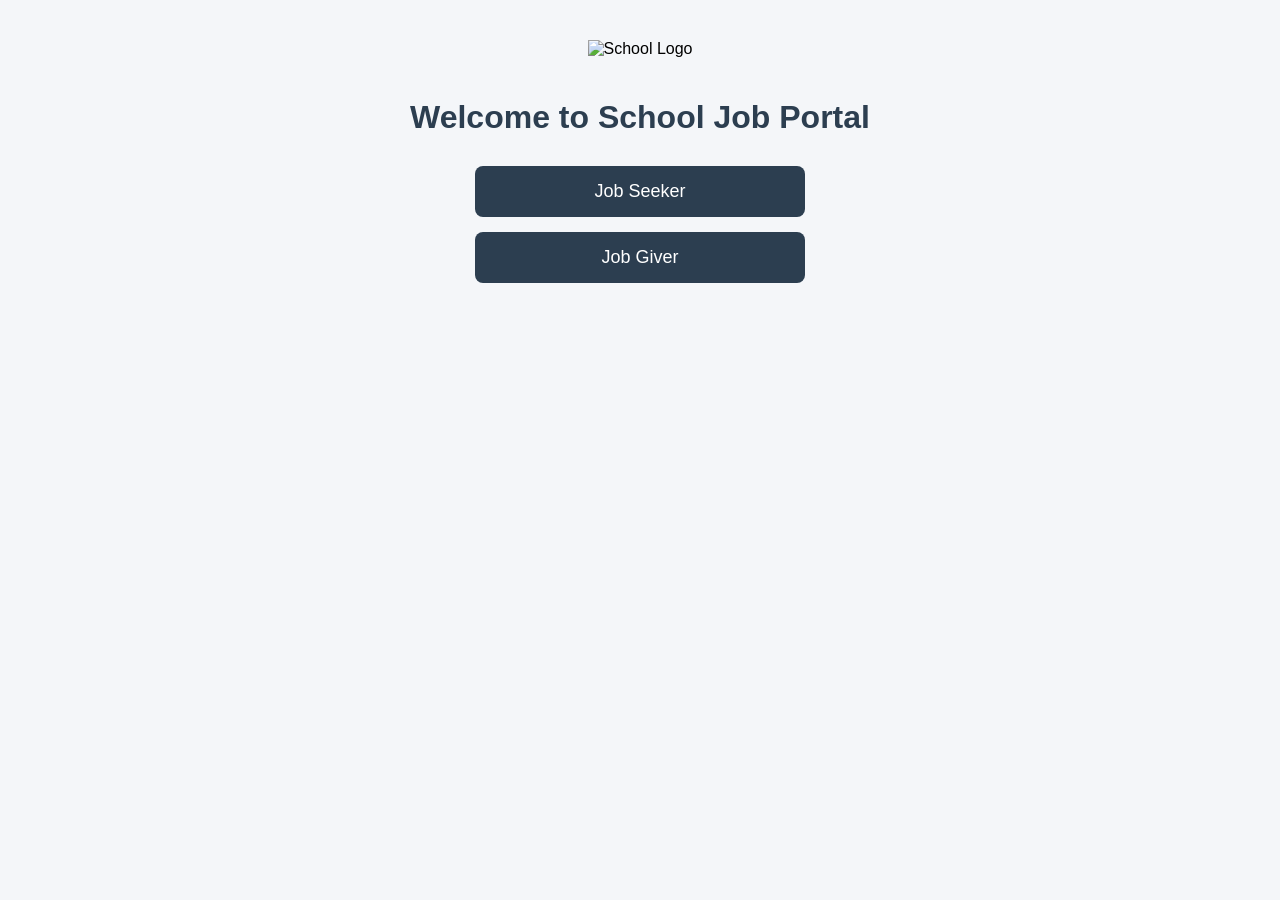
==== index.html @ e5cdd423 "School Job Portal" ====
<!DOCTYPE html>
<html lang="en">
<head>
<meta charset="UTF-8">
<meta name="viewport" content="width=device-width, initial-scale=1.0">
<title>School Job Portal</title>

<link rel="stylesheet" href="style.css">

<!-- PWA SETTINGS -->
<link rel="manifest" href="manifest.json">
<meta name="theme-color" content="#2c3e50">
<meta name="mobile-web-app-capable" content="yes">

</head>
<body>

<div class="container">
    <img src="school-logo.png" alt="School Logo" class="logo">

    <h1>Welcome to School Job Portal</h1>

    <div class="button-group">
        <a href="https://docs.google.com/forms/d/e/1FAIpQLSfg-qbBpfglQb3-7fnsF1_KtXtjqEvel1guDbRPte2nTgjaug/viewform" target="_blank" class="btn">Job Seeker</a>

        <a href="https://docs.google.com/forms/d/e/1FAIpQLSfmsT2m0r7ecU1zAeCTKfNWoBfkRFoH2Xwg25W_n00d5nLbFw/viewform" target="_blank" class="btn">Job Giver</a>
    </div>
</div>

<!-- SERVICE WORKER -->
<script>
if ("serviceWorker" in navigator) {
  navigator.serviceWorker.register("service-worker.js")
    .then(function() {
      console.log("Service Worker Registered");
    });
}
</script>

</body>
</html>
---- style.css ----
body {
    margin: 0;
    font-family: Arial, sans-serif;
    background: #f4f6f9;
    text-align: center;
}

.container {
    padding: 40px 20px;
}

.logo {
    width: 320px;
    margin-bottom: 20px;
}

h1 {
    color: #2c3e50;
}

.button-group {
    margin-top: 30px;
}

.btn {
    display: block;
    width: 80%;
    max-width: 300px;
    margin: 15px auto;
    padding: 15px;
    text-decoration: none;
    color: white;
    border-radius: 8px;
    font-size: 18px;
}

.seeker {
    background: #3498db;
}

.giver {
    background: #2ecc71;
}

.form-container {
    padding: 30px;
}

form {
    display: flex;
    flex-direction: column;
}

input, textarea {
    margin: 10px 0;
    padding: 12px;
    border-radius: 6px;
    border: 1px solid #ccc;
}

a {
    padding: 12px;
    background: #2c3e50;
    color: white;
    border: none;
    border-radius: 6px;
    cursor: pointer;
}

.back {
    display: block;
    margin-top: 20px;
    text-decoration: none;
    color: #555;
}
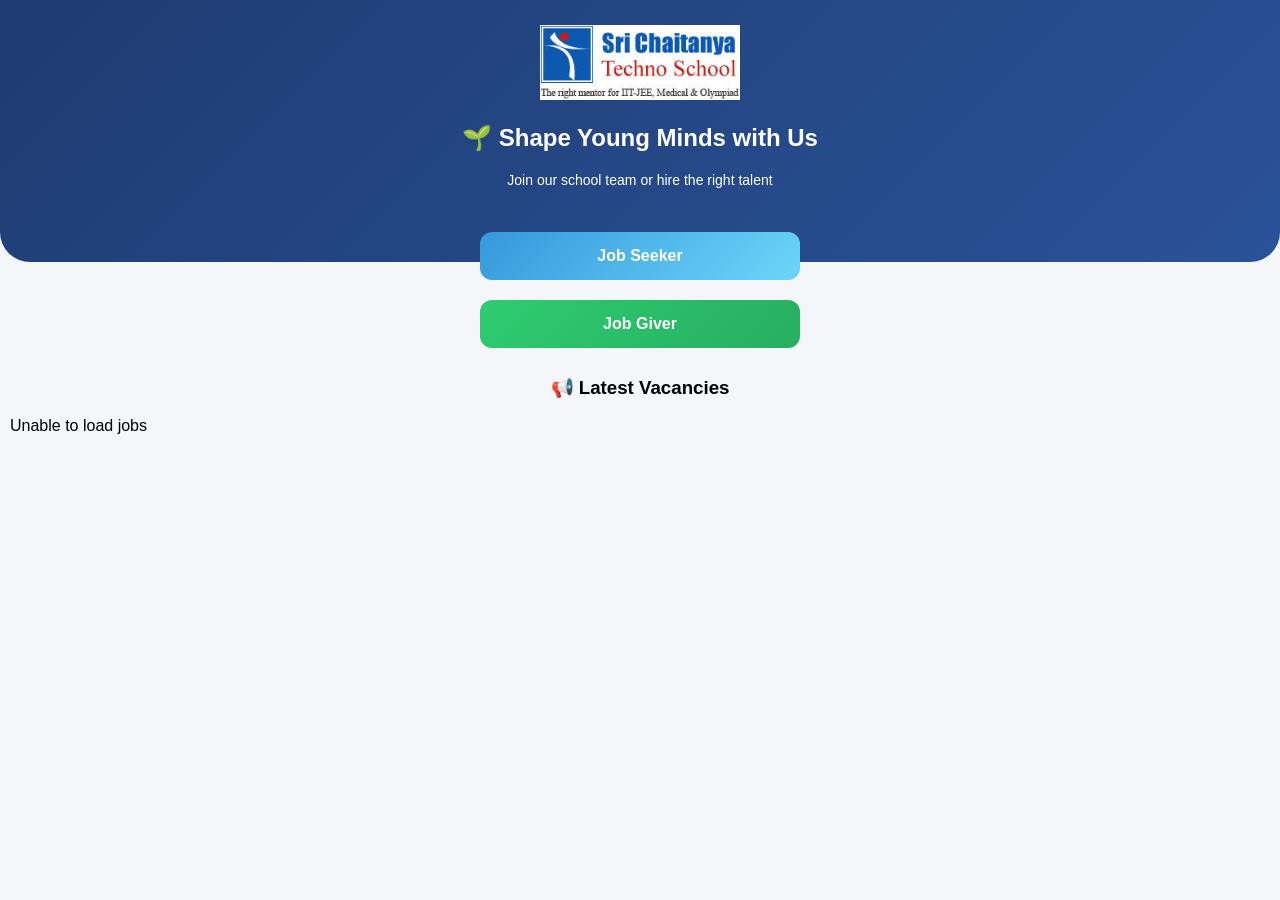
==== commit e86523d5: "New Version" ====
--- a/index.html
+++ b/index.html
@@ -3,37 +3,48 @@
 <head>
 <meta charset="UTF-8">
 <meta name="viewport" content="width=device-width, initial-scale=1.0">
+
 <title>School Job Portal</title>
 
-<link rel="stylesheet" href="style.css">
+<link rel="stylesheet" href="./CSS/style.css">
 
-<!-- PWA SETTINGS -->
-<link rel="manifest" href="manifest.json">
-<meta name="theme-color" content="#2c3e50">
-<meta name="mobile-web-app-capable" content="yes">
+<link rel="manifest" href="./manifest.json">
+<meta name="theme-color" content="#1e3c72">
 
 </head>
+
 <body>
 
-<div class="container">
-    <img src="school-logo.png" alt="School Logo" class="logo">
-
-    <h1>Welcome to School Job Portal</h1>
-
-    <div class="button-group">
-        <a href="https://docs.google.com/forms/d/e/1FAIpQLSfg-qbBpfglQb3-7fnsF1_KtXtjqEvel1guDbRPte2nTgjaug/viewform" target="_blank" class="btn">Job Seeker</a>
-
-        <a href="https://docs.google.com/forms/d/e/1FAIpQLSfmsT2m0r7ecU1zAeCTKfNWoBfkRFoH2Xwg25W_n00d5nLbFw/viewform" target="_blank" class="btn">Job Giver</a>
-    </div>
+<!-- HEADER -->
+<div class="header">
+    <img src="./assets/Logo.jpg" class="logo">
+    <h2>🌱 Shape Young Minds with Us</h2>
+    <p class="des">Join our school team or hire the right talent</p>
 </div>
 
-<!-- SERVICE WORKER -->
+<!-- BUTTONS -->
+<div class="action-buttons">
+    <button class="btn seeker" onclick="goToSeeker()"> Job Seeker</button>
+    <button class="btn giver" onclick="showPassword()"> Job Giver</button>
+</div>
+
+<!-- PASSWORD -->
+<div id="passwordBox" class="password-box">
+    <input type="password" id="password" placeholder="Enter Password">
+    <button onclick="checkPassword()" class="sub-button">Submit</button>
+</div>
+
+<!-- JOBS -->
+<h3>📢 Latest Vacancies</h3>
+<div class="jobs-wrapper">
+    <div id="jobs" class="jobs-container scroll"></div>
+</div>
+
+<script src="./JS/script.js"></script>
+
 <script>
 if ("serviceWorker" in navigator) {
-  navigator.serviceWorker.register("service-worker.js")
-    .then(function() {
-      console.log("Service Worker Registered");
-    });
+  navigator.serviceWorker.register("./JS/service-worker.js");
 }
 </script>
 
--- a/CSS/style.css
+++ b/CSS/style.css
@@ -0,0 +1,149 @@
+body {
+    margin: 0;
+    font-family: 'Segoe UI', sans-serif;
+    background: #f4f6f9;
+}
+
+/* HEADER */
+.header {
+    background: linear-gradient(135deg, #1e3c72, #2a5298);
+    color: white;
+    padding: 25px 20px 60px;
+    border-bottom-left-radius: 30px;
+    border-bottom-right-radius: 30px;
+    text-align: center;
+}
+
+.logo {
+    width: 200px;
+
+}
+.des{
+    font-family:'Lucida Sans', 'Lucida Sans Regular', 'Lucida Grande', 'Lucida Sans Unicode', Geneva, Verdana, sans-serif;
+    font-size: 14px;
+}
+
+/* BUTTONS */
+.action-buttons {
+    margin-top: -40px;
+    display: flex;
+    flex-direction: column;
+    align-items: center;
+}
+
+.btn {
+    width: 85%;
+    max-width: 320px;
+    padding: 15px;
+    margin: 10px;
+    border-radius: 12px;
+    border: none;
+    color: white;
+    font-size: 16px;
+    font-weight: bold;
+}
+
+.seeker {
+    background: linear-gradient(135deg, #3498db, #6dd5fa);
+}
+
+.giver {
+    background: linear-gradient(135deg, #2ecc71, #27ae60);
+}
+
+/* PASSWORD */
+.password-box {
+    display: none;
+    text-align: center;
+}
+
+.password-box input {
+    padding: 10px;
+    border-radius: 10px;
+}
+
+.sub-button{
+    padding: 10px;
+    margin: 10px;
+    border-radius: 12px;
+    border: none;
+    color: #fff;
+    background-color:#2ecc71 ;
+    font-size: 14px;
+    font-weight: bold;
+}
+
+/* JOBS */
+h3 {
+    text-align: center;
+}
+
+.job-card {
+    width: 90%;
+    max-width: 350px;
+    background: white;
+    padding: 18px;
+    margin: 12px auto;
+    border-radius: 16px;
+    box-shadow: 0 8px 25px rgba(0,0,0,0.1);
+}
+
+.new-badge {
+    float: right;
+    background: #ff3b3b;
+    color: white;
+    padding: 4px 10px;
+    font-weight: bold;
+    border-radius: 20px;
+    font-size: 12px;
+    animation: pulse 1.5s infinite;
+}
+
+/* Animation */
+@keyframes pulse {
+    0% {
+        transform: scale(1);
+        box-shadow: 0 0 0 0 rgba(255, 59, 59, 0.7);
+    }
+    70% {
+        transform: scale(1.1);
+        box-shadow: 0 0 10px 8px rgba(255, 59, 59, 0);
+    }
+    100% {
+        transform: scale(1);
+    }
+}
+.apply-btn {
+    display: block;
+    text-align: center;
+    margin-top: 10px;
+    padding: 10px;
+    background: #3498db;
+    color: white;
+    border-radius: 6px;
+    text-decoration: none;
+}
+
+/* Wrapper (fixed height) */
+.jobs-wrapper {
+    height: 250px;
+    overflow: hidden;
+    margin: 10px;
+}
+
+/* Scrolling container */
+.scroll {
+    display: flex;
+    flex-direction: column;
+    animation: scrollUp 15s linear infinite;
+}
+
+/* Animation */
+@keyframes scrollUp {
+    0% {
+        transform: translateY(0);
+    }
+    100% {
+        transform: translateY(-50%);
+    }
+}
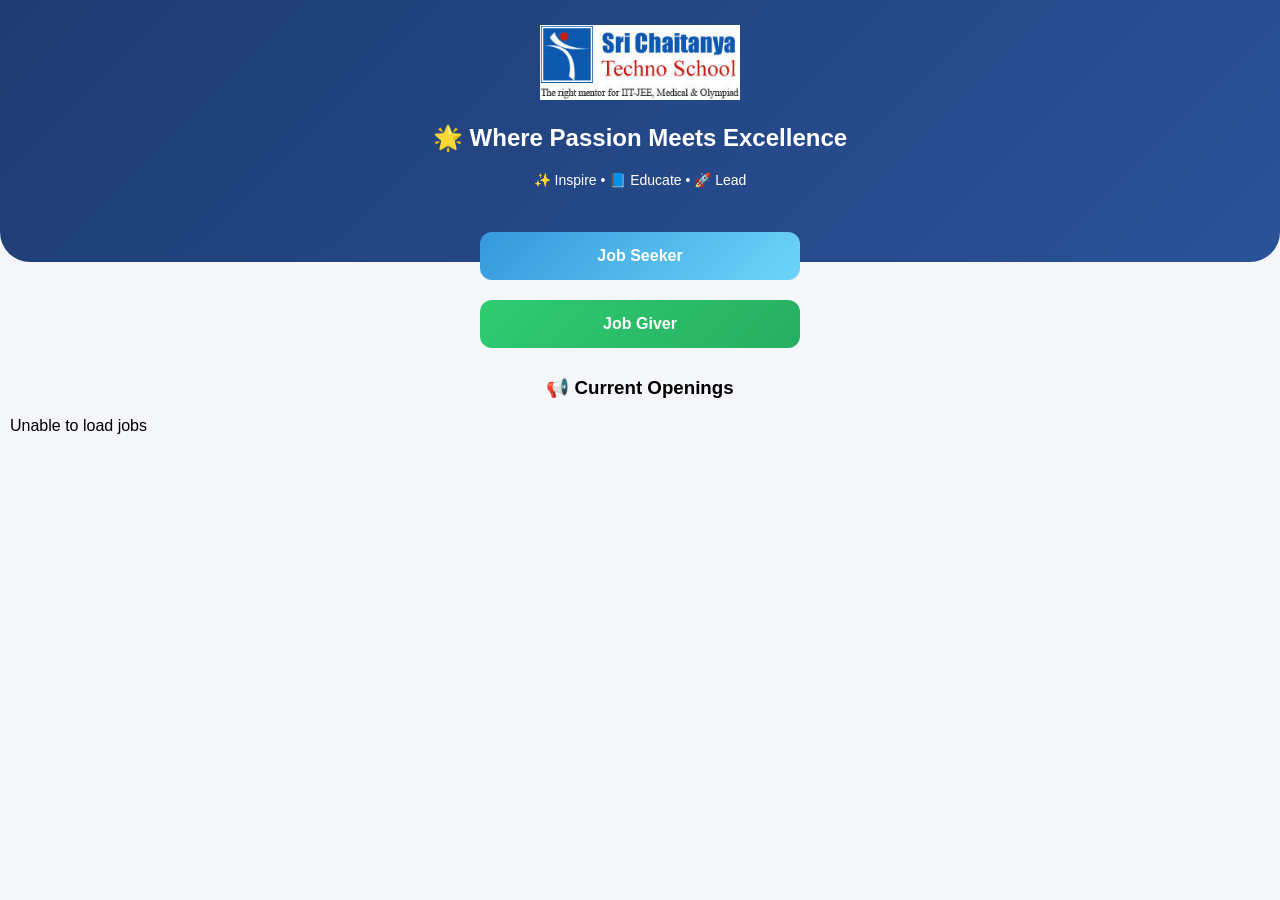
==== commit 3b6212dd: "Updated" ====
--- a/index.html
+++ b/index.html
@@ -18,8 +18,8 @@
 <!-- HEADER -->
 <div class="header">
     <img src="./assets/Logo.jpg" class="logo">
-    <h2>🌱 Shape Young Minds with Us</h2>
-    <p class="des">Join our school team or hire the right talent</p>
+    <h2>🌟 Where Passion Meets Excellence</h2>
+    <p class="des">✨ Inspire • 📘 Educate • 🚀 Lead</p>
 </div>
 
 <!-- BUTTONS -->
@@ -35,7 +35,7 @@
 </div>
 
 <!-- JOBS -->
-<h3>📢 Latest Vacancies</h3>
+<h3>📢 Current Openings</h3>
 <div class="jobs-wrapper">
     <div id="jobs" class="jobs-container scroll"></div>
 </div>
--- a/CSS/style.css
+++ b/CSS/style.css
@@ -146,4 +146,21 @@
     100% {
         transform: translateY(-50%);
     }
-}+}
+
+.jobs-header {
+    display: flex;
+    justify-content: space-between;
+    align-items: center;
+    margin-bottom: 10px;
+}
+
+#viewAllLink {
+    font-size: 14px;
+    text-decoration: underline;
+    color: #1e3c72;
+    cursor: pointer;
+}
+#viewAllLink:hover {
+    color: #0d1a40;
+}
